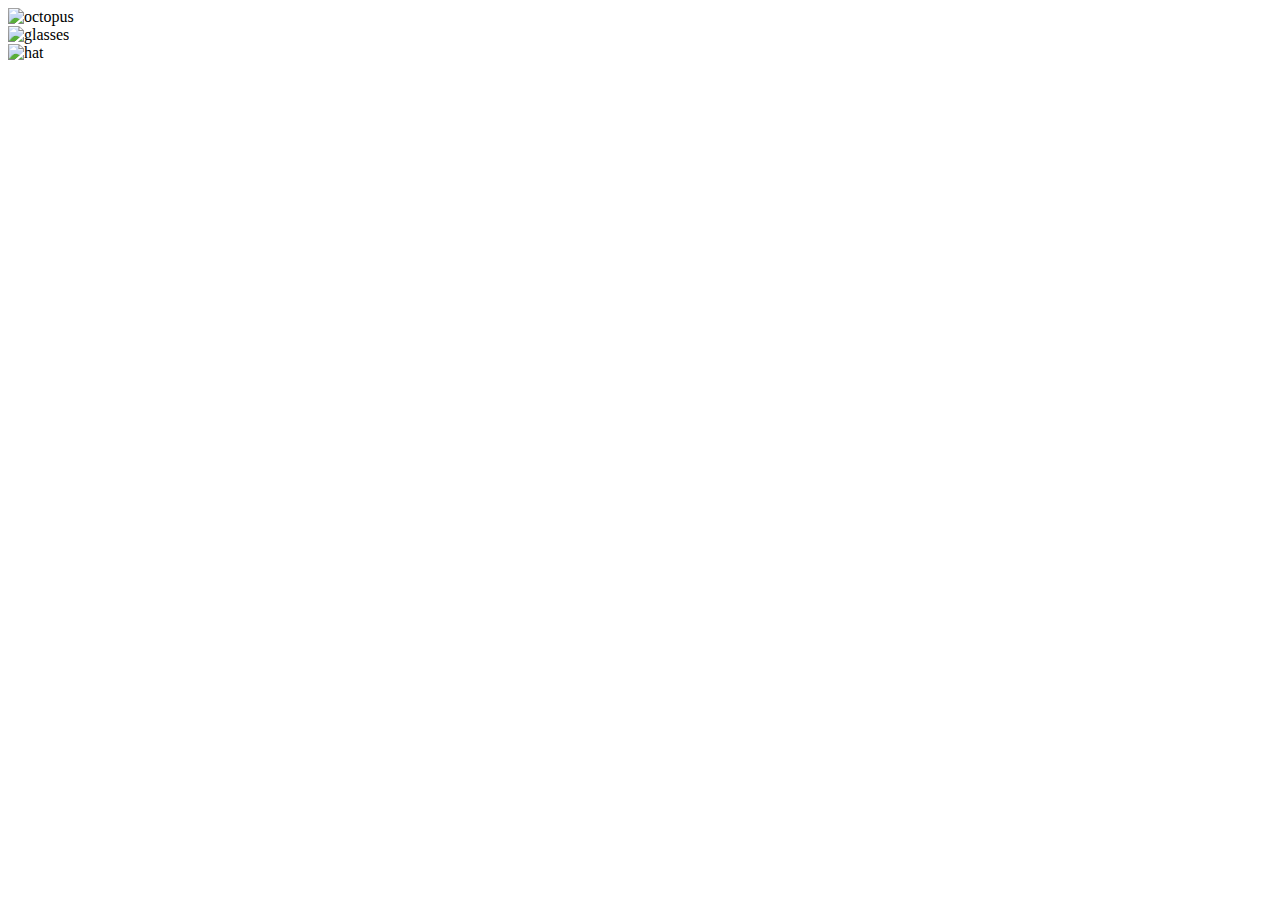
==== css/positioning/index.html @ 24daefa3 "Initial commit" ====
<!DOCTYPE html>
<html>
<head>
	<link rel="stylesheet" type="text/css" href="style.css">
	<title>Stylish Octopus</title>
</head>
<body>
	<div id="octopus">
		<img src="octopus.png" alt="octopus">
	</div>
	<div id="glasses">
		<img src="glasses.png" alt="glasses">
	</div>
	<div id="hat">
		<img src="hat.png" alt="hat">
	</div>
</body>
</html>
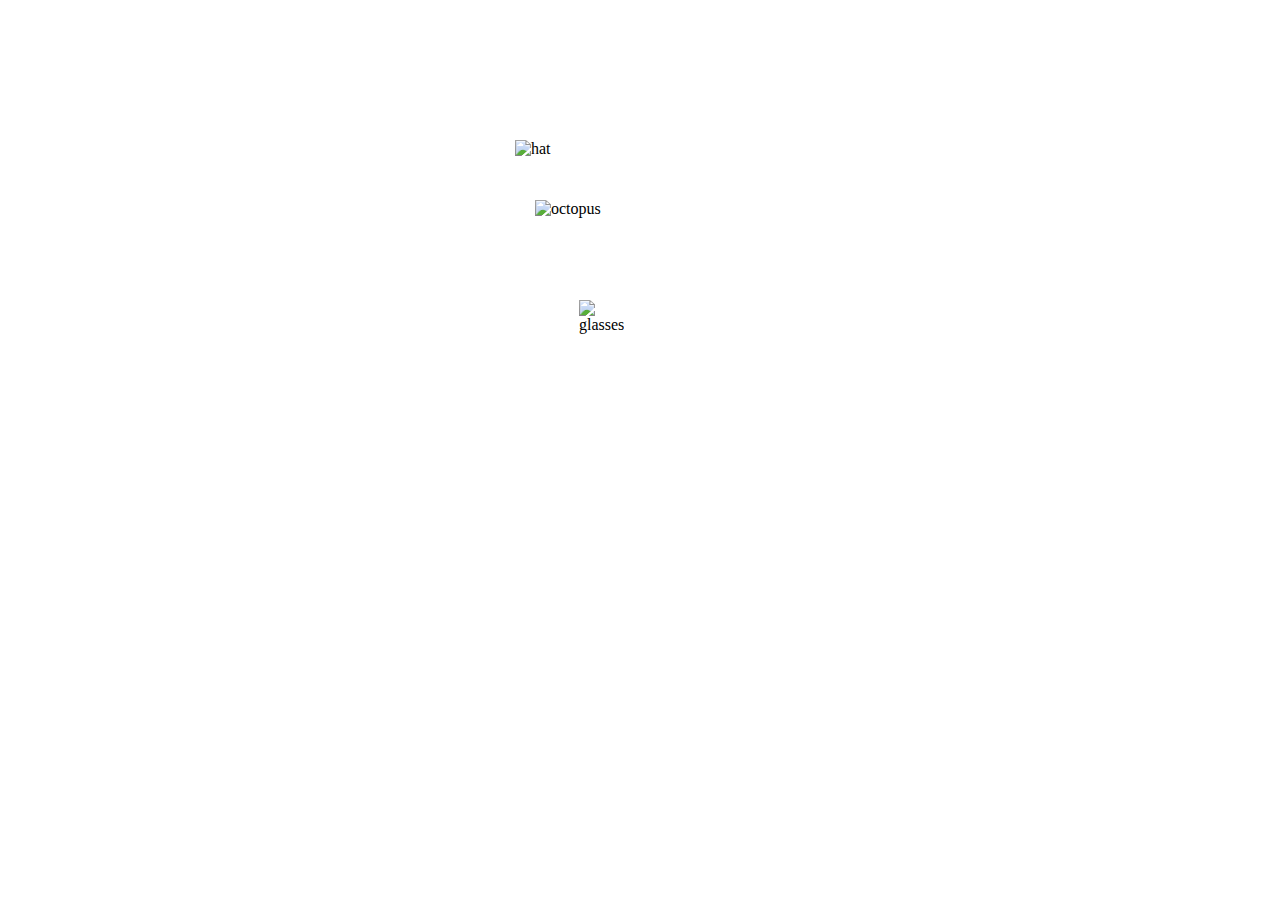
==== commit be0b60a3: "Dress octopus" ====
--- a/css/positioning/index.html
+++ b/css/positioning/index.html
@@ -7,12 +7,8 @@
 <body>
 	<div id="octopus">
 		<img src="octopus.png" alt="octopus">
-	</div>
-	<div id="glasses">
-		<img src="glasses.png" alt="glasses">
-	</div>
-	<div id="hat">
-		<img src="hat.png" alt="hat">
+		<img id="glasses" src="glasses.png" alt="glasses">
+		<img id="hat" src="hat.png" alt="hat">
 	</div>
 </body>
 </html>--- a/css/positioning/style.css
+++ b/css/positioning/style.css
@@ -0,0 +1,23 @@
+
+
+#octopus{
+    position: absolute;
+    top:200px;
+    bottom: 0;
+    left:50%;
+    margin-left:-105px;
+}
+
+#glasses{
+	position:absolute;
+	top:100px;
+	left: 44px;
+	z-index:1;
+}
+
+#hat{
+	position:absolute;
+	top:-60px;
+	left:-20px;
+	z-index:2;
+}